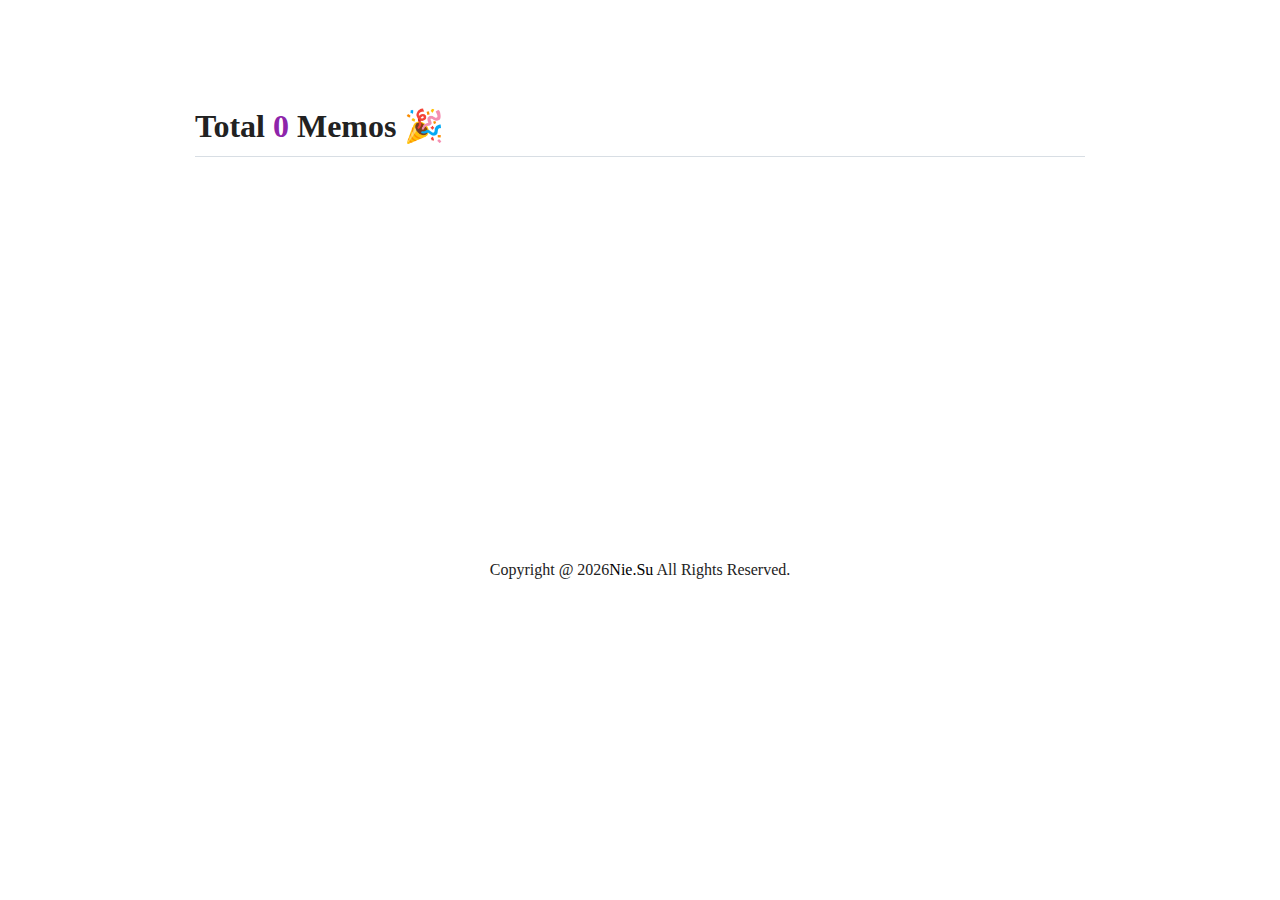
==== memos.html @ 7e362686 "Create memos.html" ====
<!DOCTYPE html>
<html lang="en">

<head>
    <meta charset="UTF-8">
    <meta http-equiv="X-UA-Compatible" content="IE=edge">
    <meta name="viewport" content="width=device-width, initial-scale=1">
    <meta name="referrer" content="no-referrer">
    <link rel="icon" href="[data-uri]" type="image/*" />
    <link href="assets/css/style.css" rel="stylesheet" type="text/css">
    <link href="assets/css/APlayer.min.css" rel="stylesheet" type="text/css">
    <link href="assets/css/highlight.github.min.css" rel="stylesheet" type="text/css">
    <link href="assets/css/custom.css" rel="stylesheet" type="text/css">
    <link href="https://s1.hdslb.com/bfs/static/jinkela/long/font/regular.css" rel="stylesheet" media="print" onload="this.media='all'">
    <title>涅哥记事本</title>
    <link href="https://cdn.staticfile.org/lxgw-wenkai-screen-webfont/1.6.0/lxgwwenkaiscreen.css" rel="stylesheet" media="print" onload="this.media='all'">
    <style>.tag-span {color: var(--color-tag);padding-right: 8px;}</style>
</head>
    
<body style="font-family:'lxgw wenkai screen','sans-serif' !important;">

    <section id="main" class="container">

        <h1 class="total">Total <span id="total" style="color: #8e24aa;">0</span> Memos 🎉</h1>

        <blockquote id="tag-filter" class="filter">
            <div id="tags"></div>
        </blockquote>

        <div id="memos" class="memos">
            <!-- Memos Container -->
        </div>

    </section>

    <footer class="markdown-body footer">
        <p>Copyright @
            <script>
                document.write(new Date().getFullYear())
            </script><a href="https://nie.su" target="_blank" rel="noopener noreferrer" style="display: inline;text-decoration: none;color: black;">Nie.Su</a> All Rights Reserved.
        </p>

    </footer>
    <!-- Your Memos API -->
    <script type="text/javascript">
        var memos = {
            host: 'https://me.niege.app/',  //修改为自己部署 Memos 的网址，末尾有 / 斜杠
            limit: '10',  //默认每次显示 10条
            creatorId: '1',  //默认为 101用户 https://demo.usememos.com/u/101
            domId: '#memos',  //默认为 #memos
            username: 'love2wind',  //发布者 ID 自定义
            name: '錯愛涅槃',  //发布者全称自定义
        }

    </script>
    <script type="text/javascript" src="assets/js/lazyload.min.js?v=17.8.3"></script>
    <script type="text/javascript" src="assets/js/marked.min.js?v=4.2.2"></script>
    <script type="text/javascript" src="assets/js/view-image.min.js"></script>
    <script type="text/javascript" src="assets/js/pangu.min.js?v=4.0.7"></script>
    <script type="text/javascript" src="assets/js/moment.min.js?v=2.29.4"></script>
    <script type="text/javascript" src="assets/js/moment.twitter.js"></script>
    <script type="text/javascript" src="assets/js/APlayer.min.js"></script>
    <script type="text/javascript" src="assets/js/Meting.min.js"></script>
    <script type="text/javascript" src="assets/js/highlight.min.js"></script>
    <script type="text/javascript" src="assets/js/main.js"></script>
    <script type="text/javascript" src="assets/js/custom.js"></script>
    <script>hljs.highlightAll();</script>
</body>

</html>
---- assets/css/style.css ----
body.light-theme,
:root {
    /* light theme color */
    --color-main: #222;
    --color-background: #fff;
    --color-text-bg: #eaeaea;
    --color-text-hover: #eeeef1;
    --color-memos-id: #536471;
    --color-img-border: #cfd9de;
    --color-tag: #2563eb;
    --color-tag-hover: #54a3ff;
    --color-fg-muted: #576061;
    --color-border-default: #d0d7de;
    --color-border-muted: #d8dee4;
    --color-post-preview: #fff;
    --color-memos-pre-bg: #f3f4f6;;

    /* variables for js, must be the same as these in @custom-media queries */
    --phoneWidth: (max-width: 684px);
    --tabletWidth: (max-width: 900px);
}

body.dark-theme {
    /* dark theme colors */
    --color-main: #adbac7;
    --color-background: #1c2128;
    --color-text-bg: #22272e;
    --color-text-hover: #272c32;
    --color-memos-id: #71767b;
    --color-img-border: #292a2d;
    --color-tag: #539bf5;
    --color-link: #539bf5;
    --color-border-muted: #2d333b;
    --color-post-preview: #4a4b50;
    --color-memos-pre-bg: #2d333b;
}

@media (prefers-color-scheme: light) {
    body:not(.dark-theme) {
        /* light theme color */
        --color-main: #222;
        --color-background: #fff;
        --color-text-bg: #eaeaea;
        --color-text-hover: #eeeef1;
        --color-memos-id: #536471;
        --color-img-border: #cfd9de;
        --color-tag: #2563eb;
        --color-tag-hover: #54a3ff;
        --color-fg-muted: #576061;
        --color-border-default: #d0d7de;
        --color-border-muted: #d8dee4;
        --color-post-preview: #fff;
        --color-memos-pre-bg: #f3f4f6;
    }
}

@media (prefers-color-scheme: dark) {
    body:not(.light-theme) {
        /* dark theme colors */
        --color-main: #adbac7;
        --color-background: #1c2128;
        --color-text-bg: #22272e;
        --color-text-hover: #272c32;
        --color-memos-id: #71767b;
        --color-img-border: #292a2d;
        --color-tag: #539bf5;
        --color-link: #539bf5;
        --color-border-muted: #2d333b;
        --color-post-preview: #4a4b50;
        --color-memos-pre-bg: #2d333b;
    }
}
blockquote, dl, dd, h1, h2, h3, h4, h5, h6, hr, figure, p, pre {
    margin: 0;
}
body {
    font-family: -apple-system, BlinkMacSystemFont, "Helvetica Neue", Helvetica,
        Arial, "PingFang SC", "Hiragino Sans GB", "WenQuanYi Micro Hei",
        "Microsoft Yahei", "Segoe UI", sans-serif, serif;
    /*font-family: "LXGW WenKai Screen", sans-serif !important;*/
    color: var(--color-main);
    background-color: var(--color-background);
    box-sizing: border-box;
    min-width: 200px;
    max-width: 980px;
    margin: 0 auto;
    padding: 45px;
}

header {
    display: flex;
    justify-content: space-between;
    align-items: center;
}

.menu {
    display: flex;
    align-items: center;
    font-size: 1.5rem;
    margin: 0;
}

.title {
    font-size: 1.5rem;
}

.pages a {
    color: var(--color-main);
    text-decoration: none;
    margin-left: 1rem;
}

.pages a:hover {
    text-decoration: underline;
}

h1 {
    margin-bottom: 16px;
    font-weight: 600;
    line-height: 1.25;
    margin: .67em 0;
    margin-top: 0.67em;
    margin-bottom: 0.67em;
    font-weight: 600;
    padding-bottom: .3em;
    font-size: 2em;
    border-bottom: 1px solid var(--color-border-muted);
}

blockquote {
    margin: 1em 0;
    padding: 0 1em;
    color: var(--color-fg-muted);
    border-left: 0.25em solid var(--color-border-default);
}

#main {
    padding-top: 40px;
}

.theme-toggle {
    cursor: pointer;
}

.total {
    text-align: left;
}

.memos {
    min-height: 300px;
    text-align: left;
    width: 100%;
    line-height: 2;
    margin: 2rem 0;
}

.memos a {
    color: var(--color-link);
    text-decoration: none;
}

.memos a:hover {
    text-decoration: underline;
}

.memos ul {
    margin-left: 0 !important;
    padding-left: 0 !important;
}

.memos__content {
    flex-grow: 1;
    margin-left: 50px;
    position: relative;
    max-width: 100%;
    width: 100%;
}

.memos__content:before {
    content: '';
    position: absolute;
    background: url('/assets/img/avatar.jpg') no-repeat;
    background-size: contain;
    width: 40px;
    height: 40px;
    border-radius: 40px;
    left: -50px;
    top: 10px;
    border: 0;
    object-fit: cover;
}

.memos__text {
    position: relative;
    background: var(--color-text-bg);
    padding: 1rem;
    border-radius: 0.5rem;
    font-size: 1rem;
}

.timeline {
    display: flex;
    flex-direction: row;
    flex-wrap: nowrap;
    margin-bottom: 1.5rem;
}

.timeline:hover .memos__text:before {
    background: var(--color-text-hover);
    z-index: 1;
}

.timeline:hover .memos__text {
    background: var(--color-text-hover);
}

.memos__text {
    width: 100%;
    overflow-wrap: break-word;
    font-size: 1rem;
    line-height: 1.75rem;
}

.memos__text ul li {
    list-style: none;
}

.memos__text i {
    margin: 0 0.25rem;
}

.memos__text:before {
    content: "";
    position: absolute;
    top: 23px;
    left: -7px;
    width: 14px;
    height: 14px;
    transform: rotate(45deg);
    border-radius: 3px;
    background: var(--color-text-bg);
    z-index: 1;
}

.memos__text pre {
    margin-top: 0.25rem;
    margin-bottom: 0.25rem;
    max-width: 100%;
    white-space: pre-wrap;
    border-radius: 0.25rem;
    background-color: var(--color-memos-pre-bg);
    padding: 0.75rem;
}

.memos__text code {
    display: inline-block;
    border-radius: 0.25rem;
    background-color: var(--color-memos-pre-bg);
    padding-left: 0.25rem;
    padding-right: 0.25rem;
    font-family: ui-monospace,SFMono-Regular,Menlo,Monaco,Consolas,Liberation Mono,Courier New,monospace;
    font-size: .875rem;
    line-height: 1.5rem;
}

.memos__text pre code {
    display: block;
}

.memos__meta {
    margin: 0;
}

.memos__meta small {
    font-size: 0.8rem;
    font-weight: 500;
    color: #8186a2;
}

.memos__userinfo {
    display: flex;
    font-weight: 700;
    align-items: center;
}

.memos__verify {
    margin-left: 2px;
    max-width: 20px;
    max-height: 20px;
    color: #1d9bf0;
    -moz-user-select: none;
    -ms-user-select: none;
    -webkit-user-select: none;
    user-select: none;
    vertical-align: text-bottom;
    position: relative;
    height: 1.25rem;
    fill: currentcolor;
    display: inline-block;
    flex-shrink: 1;
    margin-left: 4px;
}

.memos__id {
    font-size: 0.875rem;
    overflow-wrap: break-word;
    min-width: 0px;
    box-sizing: border-box;
    color: var(--color-memos-id);
    display: inline;
    white-space: pre-wrap;
    word-wrap: break-word;
    flex-shrink: 1;
    font-weight: 400;
    margin-left: 4px;
}

.resource-wrapper {
    display: flex;
    width: 100%;
    flex-direction: column;
    align-items: flex-start;
    justify-content: flex-start;
}

.images-wrapper {
    margin-top: 0.5rem;
    display: grid;
    width: 100%;
    grid-template-columns: repeat(2,minmax(0,1fr));
    gap: 0.5rem;
}

@media (min-width: 640px) {
    .images-wrapper {
        grid-template-columns:repeat(3,minmax(0,1fr));
    }
}

.resimg {
    width: 100%;
    overflow: hidden;
    border-radius: 0.25rem;
    --tw-shadow: 0 1px 3px 0 rgb(0 0 0 / .1), 0 1px 2px -1px rgb(0 0 0 / .1);
    --tw-shadow-colored: 0 1px 3px 0 var(--tw-shadow-color), 0 1px 2px -1px var(--tw-shadow-color);
    box-shadow: var(--tw-ring-offset-shadow, 0 0 #0000),var(--tw-ring-shadow, 0 0 #0000),var(--tw-shadow);
    -ms-overflow-style: none;
    scrollbar-width: none;
    height: 202px;
}

.timeline img, .resimg img {
    display: block;
    vertical-align: middle;
    max-width: 100%;
    cursor: pointer;
    -o-object-fit: cover;
    object-fit: cover;
}

.tag-span {
    color: var(--color-tag);
}

.tag-span:hover {
    color: var(--color-tag-hover);
}

.load-btn {
    color: var(--color-main);
    background-color: var(--color-text-bg);
    margin-left: 50px;
    border-radius: 8px;
    padding: 10px;
    border: none;
}

.load-btn:hover {
    background-color: var(--color-text-hover);
}

.post-preview {
    max-width: 780px;
    height: 210px;
    margin: 1em auto;
    position: relative;
    display: flex;
    background: var(--color-post-preview);
    border-radius: 4px;
    box-shadow: 0 1px 2px rgba(0, 0, 0, .25), 0 0 1px rgba(0, 0, 0, .25);
}

.post-preview--meta {
    width: 75%;
    padding: 25px;
    overflow: hidden;
}

.post-preview--middle {
    line-height: 28px;
}

.post-preview--title {
    font-size: 18px;
    margin: 0 !important;
}

.post-preview--title a {
    text-decoration: none;
}

.post-preview--date {
    font-size: 14px;
    color: #999;
}

.post-preview--excerpt {
    font-size: 14px;
    line-height: 1.825;
}

.post-preview--excerpt p {
    display: inline;
    margin: 0;
}

.post-preview section {
    max-height: 75px;
    overflow: hidden;
}

.post-preview img {
    height: 210px !important;
}

.post-preview--image {
    margin: 0 !important;
    float: right;
    border-radius: 0 !important;
    border-top-right-radius: 2px !important;
    border-bottom-right-radius: 2px !important;
    border-top-left-radius: 0 !important;
    border-bottom-left-radius: 0 !important;
}


.rating {
    display: block;
    line-height: 15px;
}

.rating-star {
    display: inline-block;
    width: 75px;
    height: 15px;
    background-repeat: no-repeat;
    background-image: url([data-uri]);
    overflow: hidden;
}

.allstar10 {
    background-position: 0px 0px;
}

.allstar9 {
    background-position: 0px -15px;
}

.allstar8 {
    background-position: 0px -30px;
}

.allstar7 {
    background-position: 0px -45px;
}

.allstar6 {
    background-position: 0px -60px;
}

.allstar5 {
    background-position: 0px -75px;
}

.allstar4 {
    background-position: 0px -90px;
}

.allstar3 {
    background-position: 0px -105px;
}

.allstar2 {
    background-position: 0px -120px;
}

.allstar1 {
    background-position: 0px -135px;
}

.allstar0 {
    background-position: 0px -150px;
}

.rating-average {
    color: #777;
    display: inline-block;
    font-size: 13px;
    margin-left: 10px;
}

.spotify-wrapper>iframe {
    position: relative;
    height: 152px;
}

@media (max-width: 683px) {

    body {
        padding: 45px 50px 45px 20px;
    }

    .menu,
    .title {
        font-size: 1rem;
    }

    .memos__content {
        margin-left: 0;
    }

    .memos__text:before {
        display: none;
    }

    .memos__userinfo {
        margin-left: 30px;
    }

    .memos__content:before {
        border-radius: 25px;
        height: 25px;
        width: 25px;
        left: 15px;
        top: 15px;
        z-index: 2;
    }

    .load-btn {
        margin-left: 0;
    }

    .timeline ul li {
        margin-left: 0;
    }

    .timeline ul li div {
        width: calc(100vw - 75px);
        left: 30px;
        max-width: 585px;
    }

    .post-preview {
        width: 95%;
    }

    .post-preview--excerpt {
        display: none;
    }

    .post-preview--middle {
        line-height: 19px;
    }

    .load-btn {
        margin-left: 0;
    }
}

.video-wrapper {
    height: 0;
    overflow: hidden;
    padding-bottom: 56.25%;
    position: relative;
    width: 100%;
}

.video-wrapper iframe {
    border: 0;
    height: 100%;
    left: 0;
    position: absolute;
    top: 0;
    width: 100%;
}

footer {
    padding: 40px 0;
    text-align: center;
}

.hidden {
    display: none !important;
}

.filter{
	display:none;
}
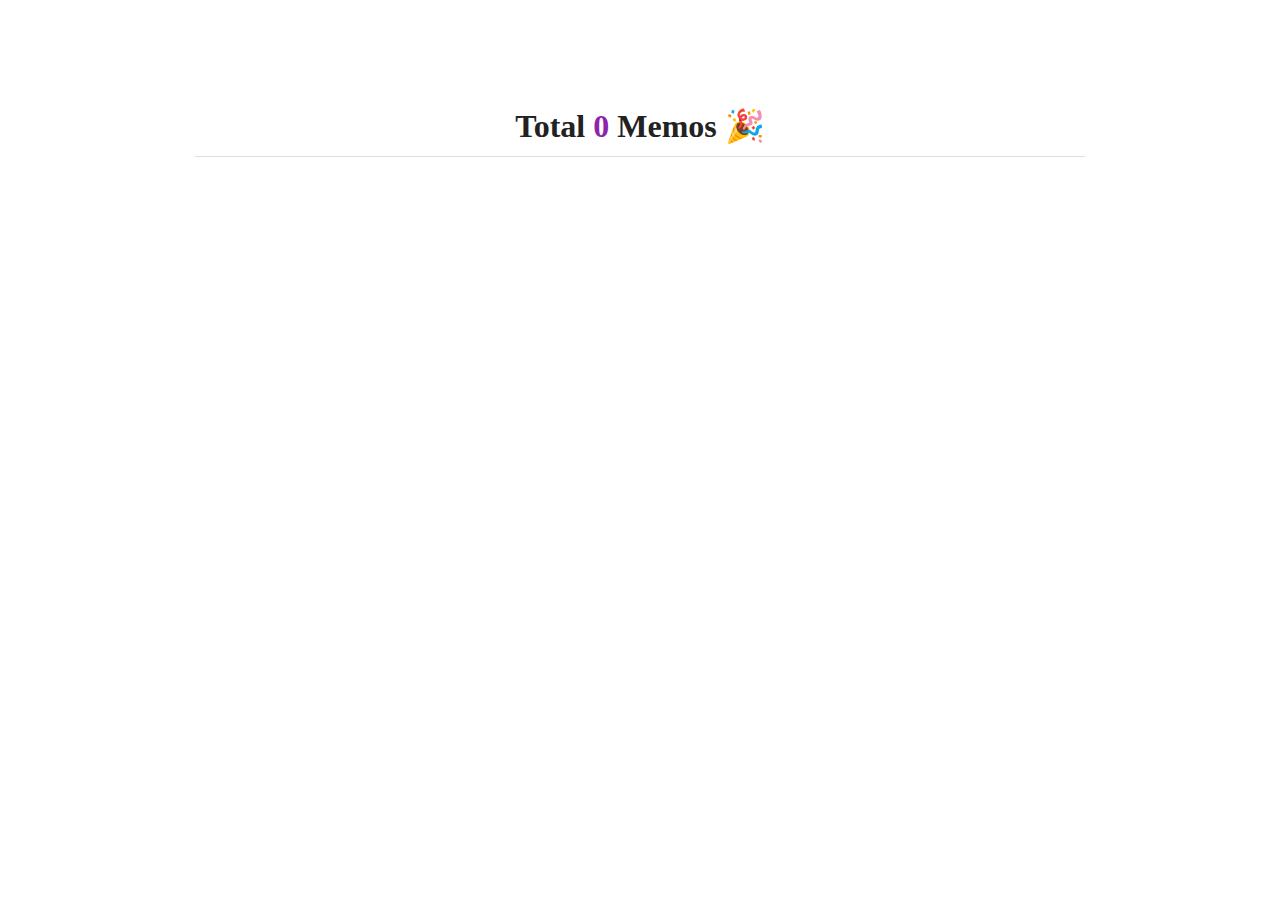
==== commit bcbc0332: "Update memos.html" ====
--- a/memos.html
+++ b/memos.html
@@ -14,14 +14,14 @@
     <link href="https://s1.hdslb.com/bfs/static/jinkela/long/font/regular.css" rel="stylesheet" media="print" onload="this.media='all'">
     <title>涅哥记事本</title>
     <link href="https://cdn.staticfile.org/lxgw-wenkai-screen-webfont/1.6.0/lxgwwenkaiscreen.css" rel="stylesheet" media="print" onload="this.media='all'">
-    <style>.tag-span {color: var(--color-tag);padding-right: 8px;}</style>
+    <style>.tag-span {color: var(--color-tag);padding-right: 8px;}.load-btn {margin: 0 40% 0 45%;}</style>
 </head>
     
 <body style="font-family:'lxgw wenkai screen','sans-serif' !important;">
 
     <section id="main" class="container">
 
-        <h1 class="total">Total <span id="total" style="color: #8e24aa;">0</span> Memos 🎉</h1>
+        <h1 class="total" style="text-align: center;">Total <span id="total" style="color: #8e24aa;">0</span> Memos 🎉</h1>
 
         <blockquote id="tag-filter" class="filter">
             <div id="tags"></div>
@@ -32,15 +32,6 @@
         </div>
 
     </section>
-
-    <footer class="markdown-body footer">
-        <p>Copyright @
-            <script>
-                document.write(new Date().getFullYear())
-            </script><a href="https://nie.su" target="_blank" rel="noopener noreferrer" style="display: inline;text-decoration: none;color: black;">Nie.Su</a> All Rights Reserved.
-        </p>
-
-    </footer>
     <!-- Your Memos API -->
     <script type="text/javascript">
         var memos = {
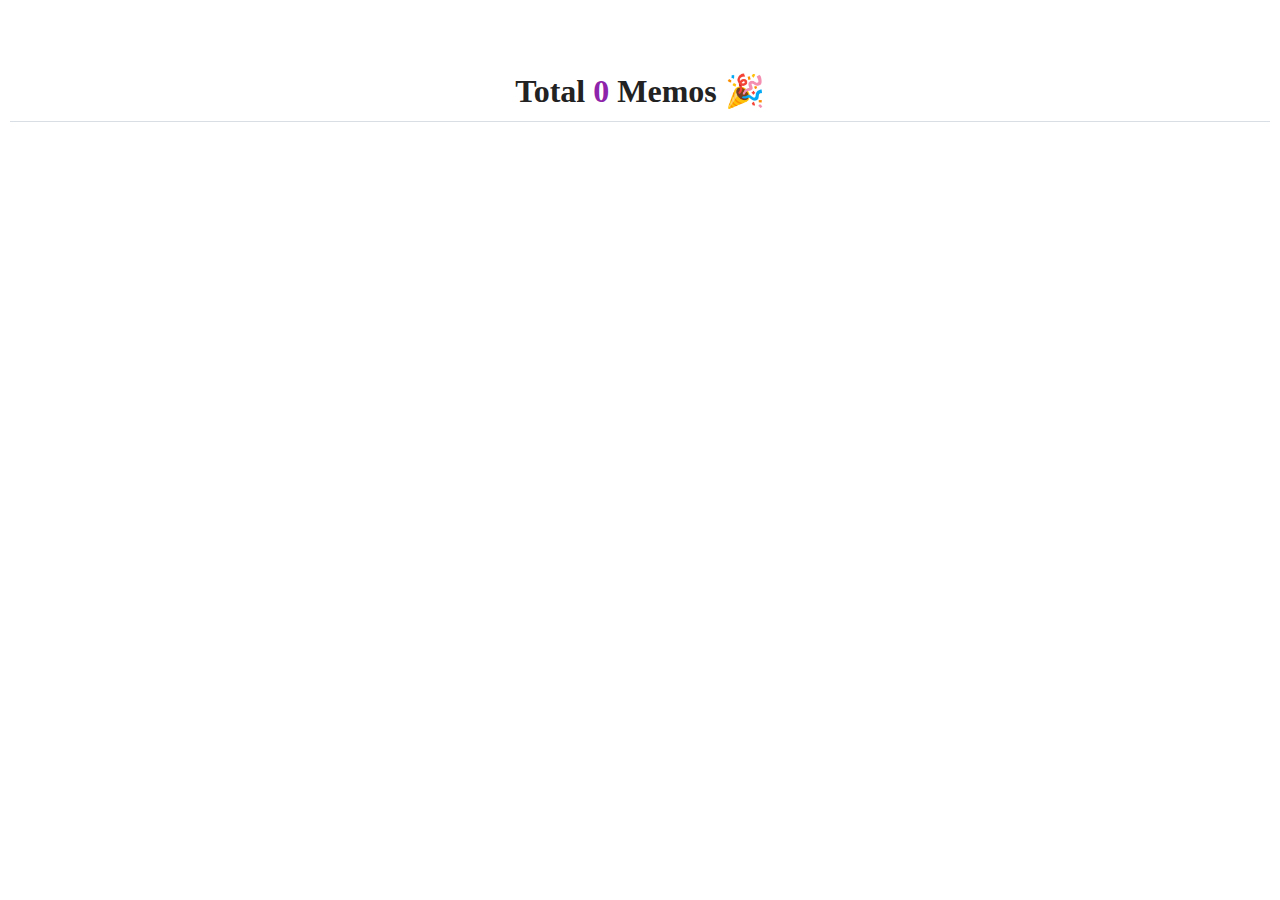
==== commit fad201de: "Update memos.html" ====
--- a/memos.html
+++ b/memos.html
@@ -14,7 +14,7 @@
     <link href="https://s1.hdslb.com/bfs/static/jinkela/long/font/regular.css" rel="stylesheet" media="print" onload="this.media='all'">
     <title>涅哥记事本</title>
     <link href="https://cdn.staticfile.org/lxgw-wenkai-screen-webfont/1.6.0/lxgwwenkaiscreen.css" rel="stylesheet" media="print" onload="this.media='all'">
-    <style>.tag-span {color: var(--color-tag);padding-right: 8px;}.load-btn {margin: 0 40% 0 45%;}</style>
+    <style>body {max-width: none;margin: 0 auto;padding: 10px;}.tag-span {color: var(--color-tag);padding-right: 8px;}.load-btn {margin: 0 40% 0 45%;}.memos__text {width: 96%;}</style>
 </head>
     
 <body style="font-family:'lxgw wenkai screen','sans-serif' !important;">
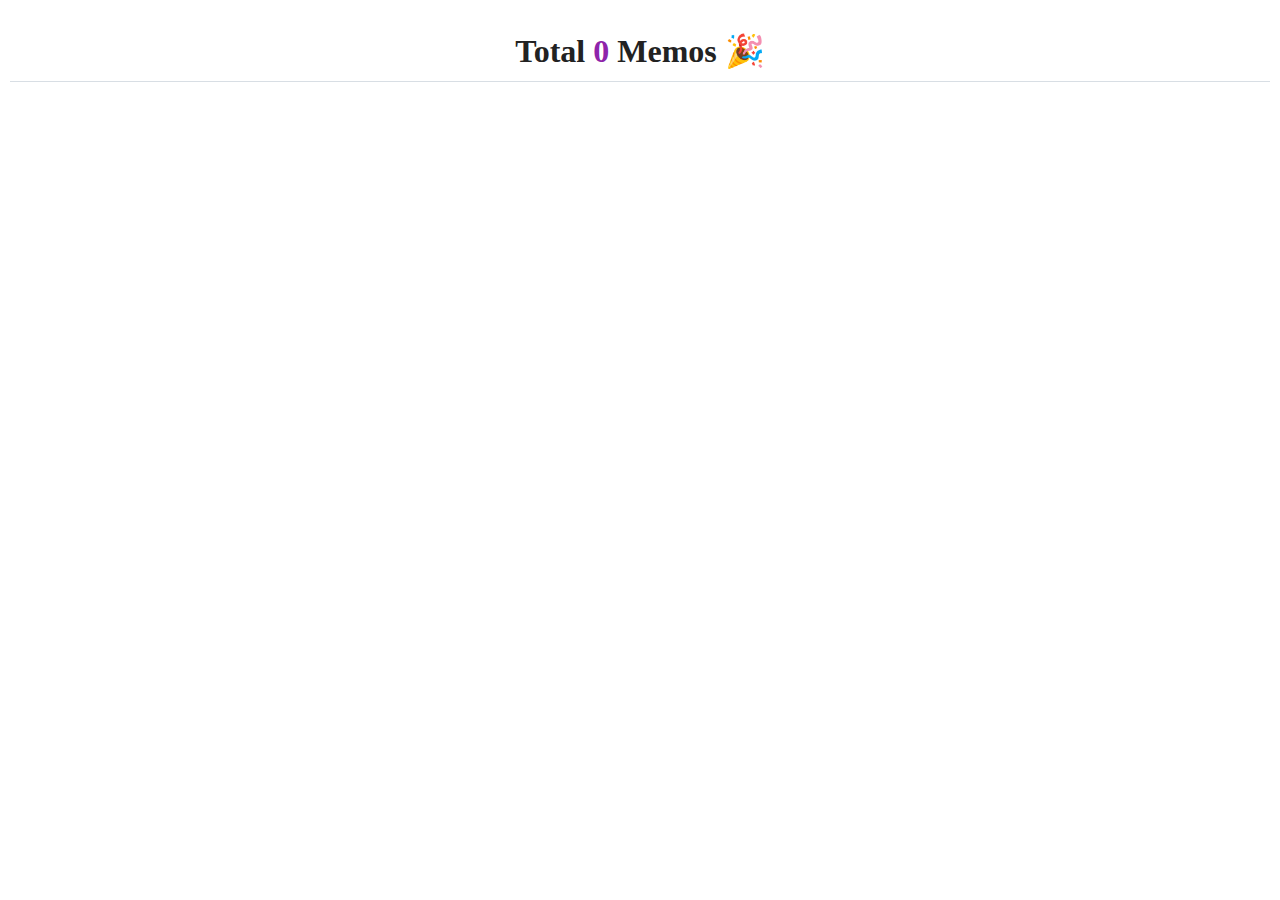
==== commit a03bfd66: "Update memos.html" ====
--- a/memos.html
+++ b/memos.html
@@ -19,7 +19,7 @@
     
 <body style="font-family:'lxgw wenkai screen','sans-serif' !important;">
 
-    <section id="main" class="container">
+    <section id="main" class="container" style="padding-top: 0;">
 
         <h1 class="total" style="text-align: center;">Total <span id="total" style="color: #8e24aa;">0</span> Memos 🎉</h1>
 
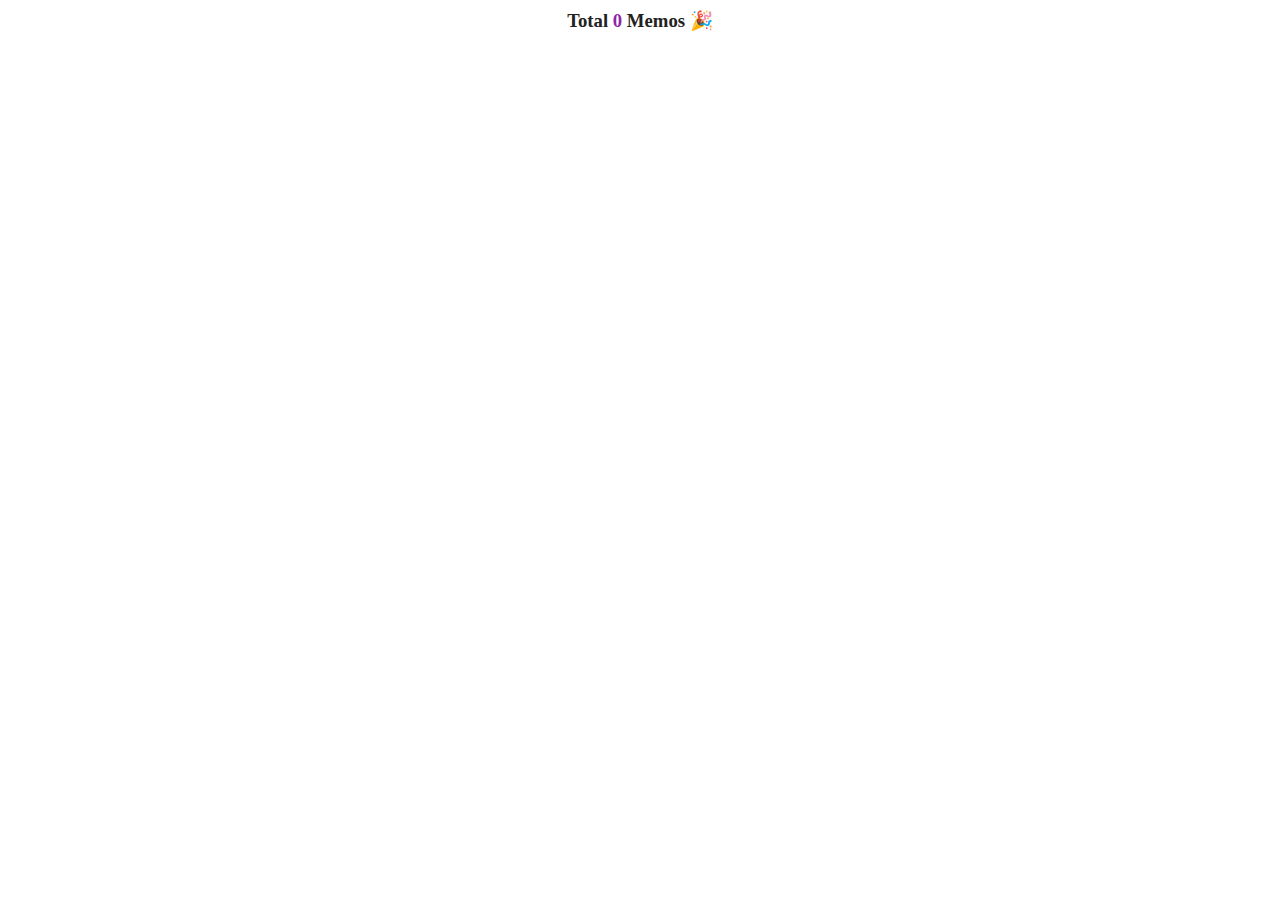
==== commit 898f4d12: "Update memos.html" ====
--- a/memos.html
+++ b/memos.html
@@ -14,14 +14,14 @@
     <link href="https://s1.hdslb.com/bfs/static/jinkela/long/font/regular.css" rel="stylesheet" media="print" onload="this.media='all'">
     <title>涅哥记事本</title>
     <link href="https://cdn.staticfile.org/lxgw-wenkai-screen-webfont/1.6.0/lxgwwenkaiscreen.css" rel="stylesheet" media="print" onload="this.media='all'">
-    <style>body {max-width: none;margin: 0 auto;padding: 10px;}.tag-span {color: var(--color-tag);padding-right: 8px;}.load-btn {margin: 0 40% 0 45%;}.memos__text {width: 96%;}</style>
+    <style>body {max-width: none;margin: 0 auto;padding: 10px;}.tag-span {color: var(--color-tag);padding-right: 8px;}.load-btn {margin: 0 40% 0 45%;}.memos__text {width: 94%;}</style>
 </head>
     
 <body style="font-family:'lxgw wenkai screen','sans-serif' !important;">
 
     <section id="main" class="container" style="padding-top: 0;">
 
-        <h1 class="total" style="text-align: center;">Total <span id="total" style="color: #8e24aa;">0</span> Memos 🎉</h1>
+        <h3 class="total" style="text-align: center;">Total <span id="total" style="color: #8e24aa;">0</span> Memos 🎉</h3>
 
         <blockquote id="tag-filter" class="filter">
             <div id="tags"></div>
